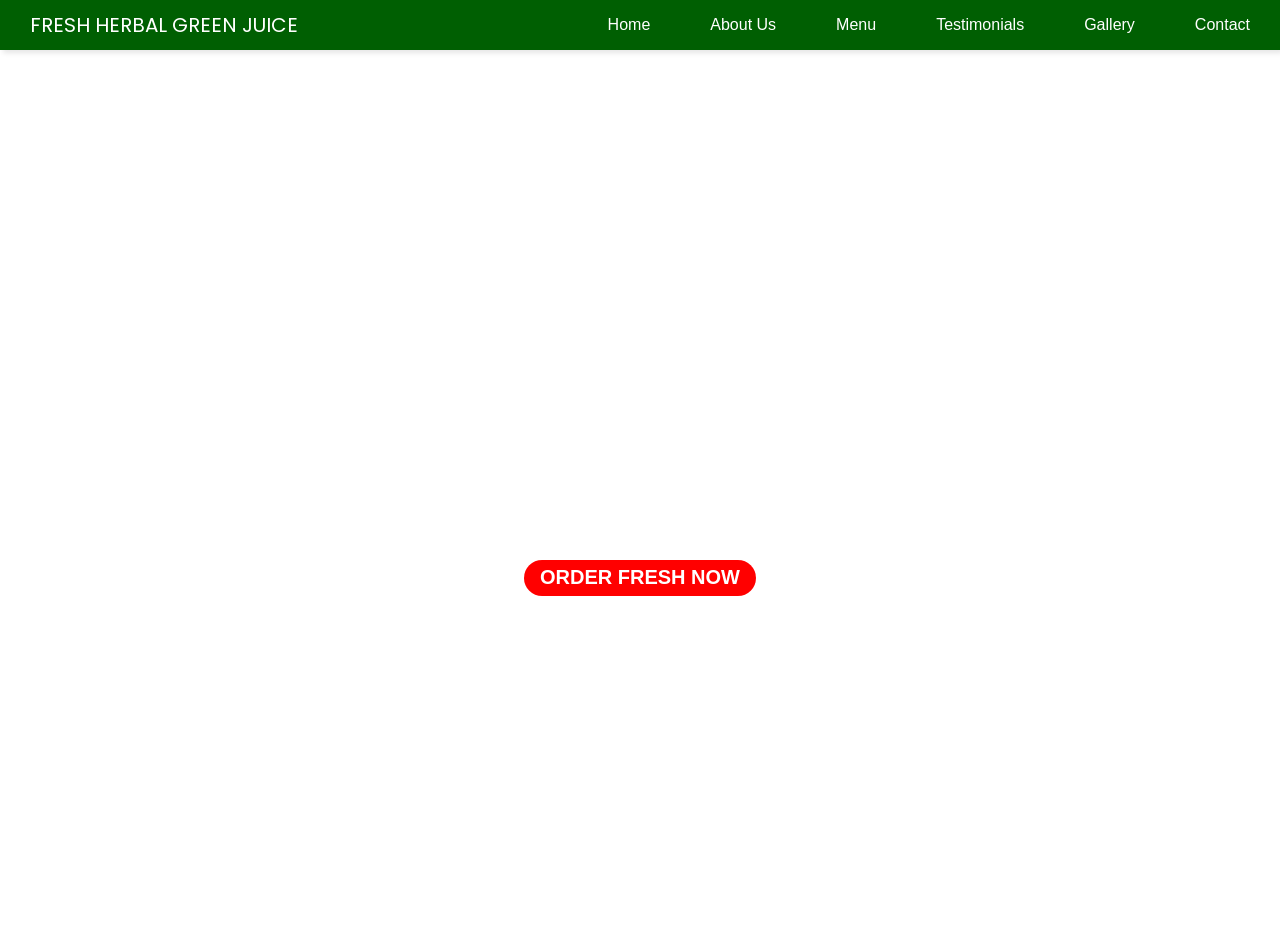
==== index.html @ 7666e4e2 "Add files via upload" ====
<!DOCTYPE html>
<html lang="en">
<head>
    <meta charset="UTF-8">
    <meta name="viewport" content="width=device-width, initial-scale=1.0">
    <title>FRESH HERBAL GREEN JUICE</title>
    <link rel="stylesheet" href="./wibu.css">

   <link rel="preconnect" href="https://fonts.googleapis.com">
<link rel="preconnect" href="https://fonts.gstatic.com" crossorigin>
<link href="https://fonts.googleapis.com/css2?family=Poppins:ital,wght@0,100;0,200;0,300;0,400;0,500;0,600;0,700;0,800;0,900;1,100;1,200;1,300;1,400;1,500;1,600;1,700;1,800;1,900&display=swap" rel="stylesheet">
</head>
<body>
    <nav>
        <ul class="side-bar">
<li onclick=hideSidebar()> <a href="#"><svg xmlns="http://www.w3.org/2000/svg" height="24px" viewBox="0 -960 960 960" width="24px" fill="white"><path d="m256-200-56-56 224-224-224-224 56-56 224 224 224-224 56 56-224 224 224 224-56 56-224-224-224 224Z"/></svg></a></li>
<li> <a href="#">Home</a></li>
<li> <a href="#">About Us</a></li>
<li> <a href="#">Menu</a></li>
<li> <a href="#">Testimonials</a></li>
<li> <a href="#">Gallery</a></li>
<li> <a href="#">Contact</a></li>

</ul>

<ul>
<li> <a href="#">FRESH HERBAL GREEN JUICE</a></li>
<li class="hideOnMobile"> <a href="#">Home</a></li>
<li class="hideOnMobile"> <a href="#">About Us</a></li>
<li class="hideOnMobile"> <a href="#">Menu</a></li>
<li class="hideOnMobile"> <a href="#">Testimonials</a></li>
<li class="hideOnMobile"> <a href="#">Gallery</a></li>
<li class="hideOnMobile"> <a href="#">Contact</a></li>
<li class="menu-button" onclick=showSidebar()> <a href="#"><svg xmlns="http://www.w3.org/2000/svg" height="26" viewBox="0 -960 960 960" width="26" fill="white"><path d="M120-240v-80h720v80H120Zm0-200v-80h720v80H120Zm0-200v-80h720v80H120Z"/></svg></a></li>

</ul>
<video autoplay muted loop class="bg-video">
    <source src="./backvid.mp4" type="video/mp4">
</video>

    </nav>

    <!--Hero Section-->

<section class="hero">
    <div class="hero-content">

        <h1> Herbal/Green /Juice</h1>
        <h2>Detox your body, Boost your Energy,Enhance vitality,and enjoy the pure 
            taste of 100% natural herbs and fruits juice-No Chemicals added
        </h2>


        <button href="#" class="btn">ORDER FRESH NOW</button>


    </div>

</section>





    <script>

        function showSidebar(){
            const sidebar = document.querySelector('.side-bar')
            sidebar.style.display='flex'
        }

        function hideSidebar(){ const sidebar = document.querySelector('.side-bar')
            sidebar.style.display='none'


        }
    </script>
</body>
</html>
---- wibu.css ----
*{
    margin:0;
    padding:0;
}

body{
    min-height:100vh;
    font-family: 'Segoe UI', 'Segoe UI', Tahoma, Geneva, Verdana, sans-serif;
}

.bg-video{
    position:fixed;
    top:0;
    left:0;
    width:100%;
    height:100%;
    filter:brightness(50%);
    object-fit:cover;
    z-index:-1;
}

nav{
    background-color:#005F02;
    box-shadow: 3px 3px 5px rgba(0,0,0,0.1);;
}

nav ul{

    width:100%;
    list-style: none;
    display:flex;
    justify-content: flex-end;
    align-items:center;
}

nav li{
    height:50px;

}

nav a{
    height:100%;
    padding:0 30px;
    text-decoration: none;
    display: flex;
    align-items:center;
    color:white;
}

nav a:hover{
    background-color:#F2B50B;
    border-radius: 50px;
}


nav li:first-child{

    margin-right: auto;
    
   font-family: "Poppins", sans-serif;
   font-size:20px;
}

.side-bar{
    position:fixed;
    top:0;
    right:0;
    height:100vh;
    width:250px;
    z-index:999;
    background-color: #005f0270;
    backdrop-filter:blur(10px);
    box-shadow:-10px 0 10px rgba(0,0,0,0.1);
    display:none;
    flex-direction:column;
    align-items:flex-start;
    justify-content: flex-start;
}

.side-bar li{
    width:100%;
}

.side-bar a{
    width:100%

}

.menu-button{
display:none;

}


.hero{
    display:flex;
    justify-content: center;
    align-items: center;
    text-align: center;
    height:100vh;
    padding:0 20px;

}

.hero-content h1 {
    color:white;
    font-size:3rem;
    font-weight: 700;
    margin-bottom: 20px;
    line-height: 1.2;
}
.hero-content h2 {
    color:white; 
    font-weight: 700;
    margin-bottom: 20px;
    line-height: 1.2;
}

.btn{
    color:white;
    background-color: red;
    height:36px;
    width:autopx;
    padding-left: 16px;
    padding-right: 16px;
    border:none;
    border-radius: 20px;
    font-weight: 700;
    cursor: pointer;
    font-size: 20px;
}

.btn:hover{
    background-color: white;
    color:red;

}



@media(max-width:800px){

    .hideOnMobile{
display: none;
    }

    .menu-button{
        display:block;
    }
}


@media(max-width:400px){
  .side-bar{
width:100%;
    }
}
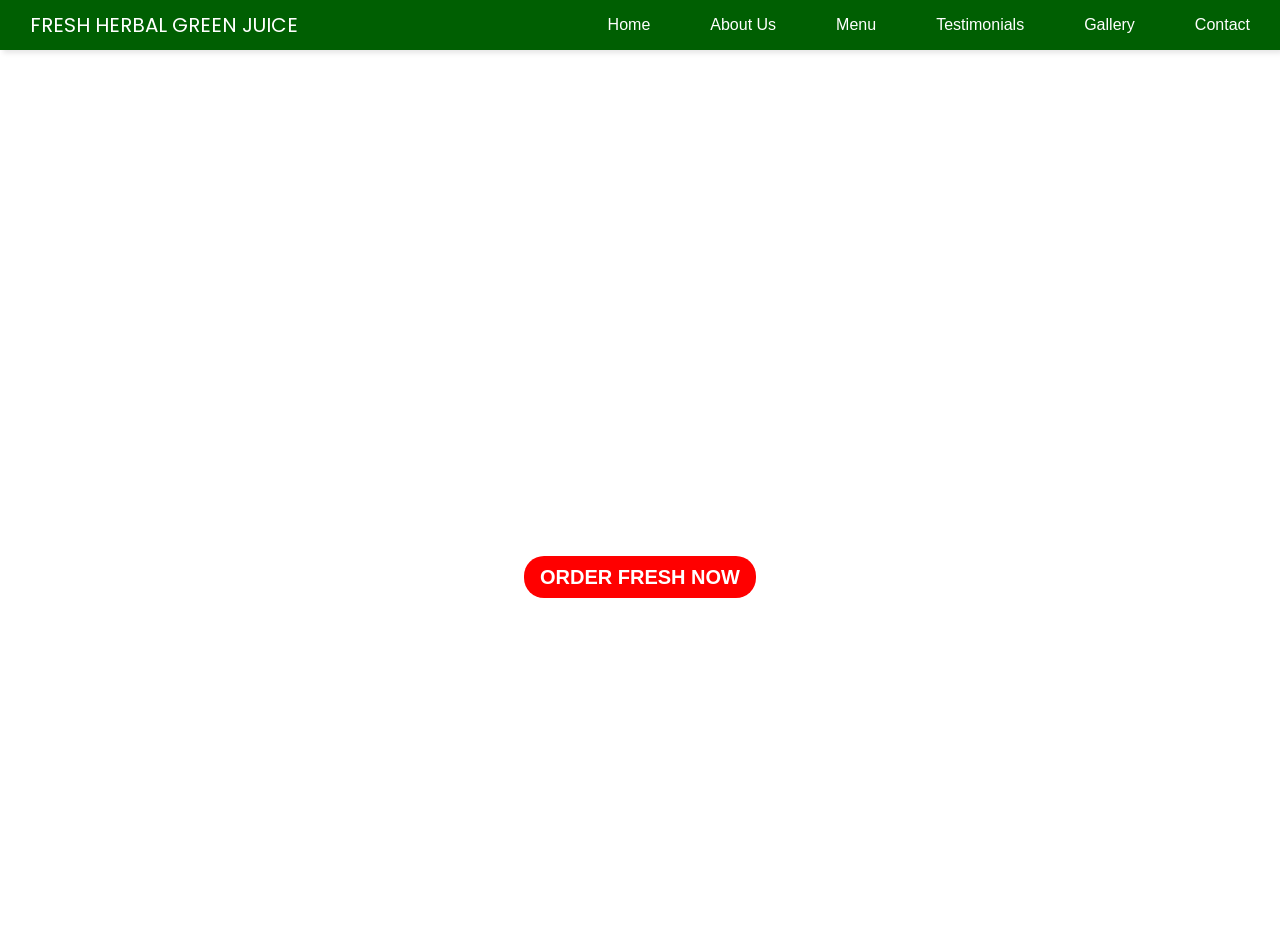
==== commit 337d9c0e: "Add files via upload" ====
--- a/index.html
+++ b/index.html
@@ -11,12 +11,12 @@
 <link href="https://fonts.googleapis.com/css2?family=Poppins:ital,wght@0,100;0,200;0,300;0,400;0,500;0,600;0,700;0,800;0,900;1,100;1,200;1,300;1,400;1,500;1,600;1,700;1,800;1,900&display=swap" rel="stylesheet">
 </head>
 <body>
-    <nav>
+     <nav>
         <ul class="side-bar">
 <li onclick=hideSidebar()> <a href="#"><svg xmlns="http://www.w3.org/2000/svg" height="24px" viewBox="0 -960 960 960" width="24px" fill="white"><path d="m256-200-56-56 224-224-224-224 56-56 224 224 224-224 56 56-224 224 224 224-56 56-224-224-224 224Z"/></svg></a></li>
-<li> <a href="#">Home</a></li>
-<li> <a href="#">About Us</a></li>
-<li> <a href="#">Menu</a></li>
+<li> <a href="./index.html">Home</a></li>
+<li> <a href="#"onclick="openPopup()">About Us</a></li>
+<li> <a href="./menu.html">Menu</a></li>
 <li> <a href="#">Testimonials</a></li>
 <li> <a href="#">Gallery</a></li>
 <li> <a href="#">Contact</a></li>
@@ -26,20 +26,22 @@
 <ul>
 <li> <a href="#">FRESH HERBAL GREEN JUICE</a></li>
 <li class="hideOnMobile"> <a href="#">Home</a></li>
-<li class="hideOnMobile"> <a href="#">About Us</a></li>
-<li class="hideOnMobile"> <a href="#">Menu</a></li>
+<li class="hideOnMobile"> <a  href="#" onclick="openPopup()">About Us</a></li>
+<li class="hideOnMobile"> <a href="./menu.html">Menu</a></li>
 <li class="hideOnMobile"> <a href="#">Testimonials</a></li>
 <li class="hideOnMobile"> <a href="#">Gallery</a></li>
 <li class="hideOnMobile"> <a href="#">Contact</a></li>
 <li class="menu-button" onclick=showSidebar()> <a href="#"><svg xmlns="http://www.w3.org/2000/svg" height="26" viewBox="0 -960 960 960" width="26" fill="white"><path d="M120-240v-80h720v80H120Zm0-200v-80h720v80H120Zm0-200v-80h720v80H120Z"/></svg></a></li>
 
 </ul>
+ </nav>
 <video autoplay muted loop class="bg-video">
     <source src="./backvid.mp4" type="video/mp4">
 </video>
 
-    </nav>
-
+   
+ 
+   
     <!--Hero Section-->
 
 <section class="hero">
@@ -51,12 +53,83 @@
         </h2>
 
 
-        <button href="#" class="btn">ORDER FRESH NOW</button>
+        <a href="./menu.html" class="btn">ORDER FRESH NOW</a>
 
 
     </div>
 
 </section>
+
+
+<!--About US ,Page-->
+<div class="about-all"></div>
+<div  class="popup">
+    <div class="popup-content">
+        <span class="close"
+         onclick=closePopup()>&times;</span>
+     <h1>ABOUT US</h1>
+
+        <p>At FRESH HERBAL GREEN JUICE,
+        we believe that nature provides powerful solutions for a healthier life.
+        Our mission is to support your body's natural wellness process through 
+        100% natural,carefully selected herbal ingredients.
+        
+        </p>
+
+<p>We are committed to producing high-quality juice made from fresh 
+    herbs and fruits,
+    with no chemicals or other artificial additives.
+         </p>
+
+         <h2>🌱OUR PURPOSE</h2>
+         <P>Our goal is simple:To help people improve their health naturally.</P>
+
+
+         <h2>🏆EXPERIENCE & TRUST</h2>
+         <P>
+            Over the years, we have served many satisfied customers who trust our products
+            as part of their daily wellness routine.
+            Our growing community continues to recommend us because of:
+         </P>
+
+         <ol>
+          <li>Natural Ingredients</li>
+         <li>Super Effective Remedies</li>
+        <li>Safe and hygienic preparation processs</li>
+        <li>Positive customer experience</li>
+
+         </ol>
+
+         <h2>🌍OUR COMMITMENT</h2>
+         <ol>
+
+        <li>Using fresh,natural ingredients</li>
+        <li>Mantaining strict hygiene during production</li>
+        <li>Providing honest wellness guidence</li>
+        <li>Continuosly improving our formulas</li>
+         </ol>
+
+        
+               <h2> Why choose FRESH HERBAL GREEN JUICE?</h2>
+          
+           <p> Because we combine Nature,Quality,trust and Experience.<br>
+
+            We believe that a healthy body leads to a powerful life.
+
+           </p>
+
+            <h2>OUR BRANCHES</h2>
+            <P>We are currently in 2 locations in Kampala:
+                1 at (ARUA PARK PLAZA) opposite BABY COACH BUS PARK,
+                and another one at (PEOPLE'S PLAZA)-Ben Kiwanuka Street.
+            </P>
+        </div>
+
+     </div>
+</div>
+
+         
+    
 
 
 
@@ -72,6 +145,16 @@
         function hideSidebar(){ const sidebar = document.querySelector('.side-bar')
             sidebar.style.display='none'
 
+        }
+        
+        function openPopup(){
+            const aboutUs = document.querySelector('.popup')
+            aboutUs.style.display='flex'
+        }
+
+        function closePopup(){
+             const aboutUs = document.querySelector('.popup')
+            aboutUs.style.display='none'
 
         }
     </script>
--- a/wibu.css
+++ b/wibu.css
@@ -75,6 +75,7 @@
     flex-direction:column;
     align-items:flex-start;
     justify-content: flex-start;
+    
 }
 
 .side-bar li{
@@ -89,6 +90,33 @@
 .menu-button{
 display:none;
 
+}
+
+.popup{
+    position:fixed;
+    top:50%;
+    left:50%;
+    transform: translate(-50%,-50%);
+    border:1px solid white;
+    border-radius:10px;
+    z-index:10000;
+    background-color:white;
+    width:800px;
+    height: auto;
+    padding-left:20px;
+    display:none;
+    justify-content:space-between;
+    align-items:center;
+}
+.close{
+    cursor: pointer;
+}
+span{
+    position:fixed;
+    top:1%;
+    left:95%;
+    font-size:30px;
+    
 }
 
 
@@ -123,11 +151,14 @@
     width:autopx;
     padding-left: 16px;
     padding-right: 16px;
+    padding-bottom: 10px;
+    padding-top: 10px;
     border:none;
     border-radius: 20px;
     font-weight: 700;
     cursor: pointer;
     font-size: 20px;
+    text-decoration: none;
 }
 
 .btn:hover{
@@ -147,6 +178,32 @@
     .menu-button{
         display:block;
     }
+    .popup{
+    width:90%;
+    max-width:300px;
+    height: auto;
+}
+
+.popup h1{
+    font-size: 20px;
+}
+
+.popup h2{
+    font-size: 16px;
+}
+span{
+    position:fixed;
+    top:1%;
+    left:95%;
+    font-size:13px;
+}
+
+  .popup p{
+    font-size:10px;
+ }
+  .popup ol{
+    font-size:10px;
+ }
 }
 
 
@@ -154,4 +211,8 @@
   .side-bar{
 width:100%;
     }
-}+
+}
+
+
+
